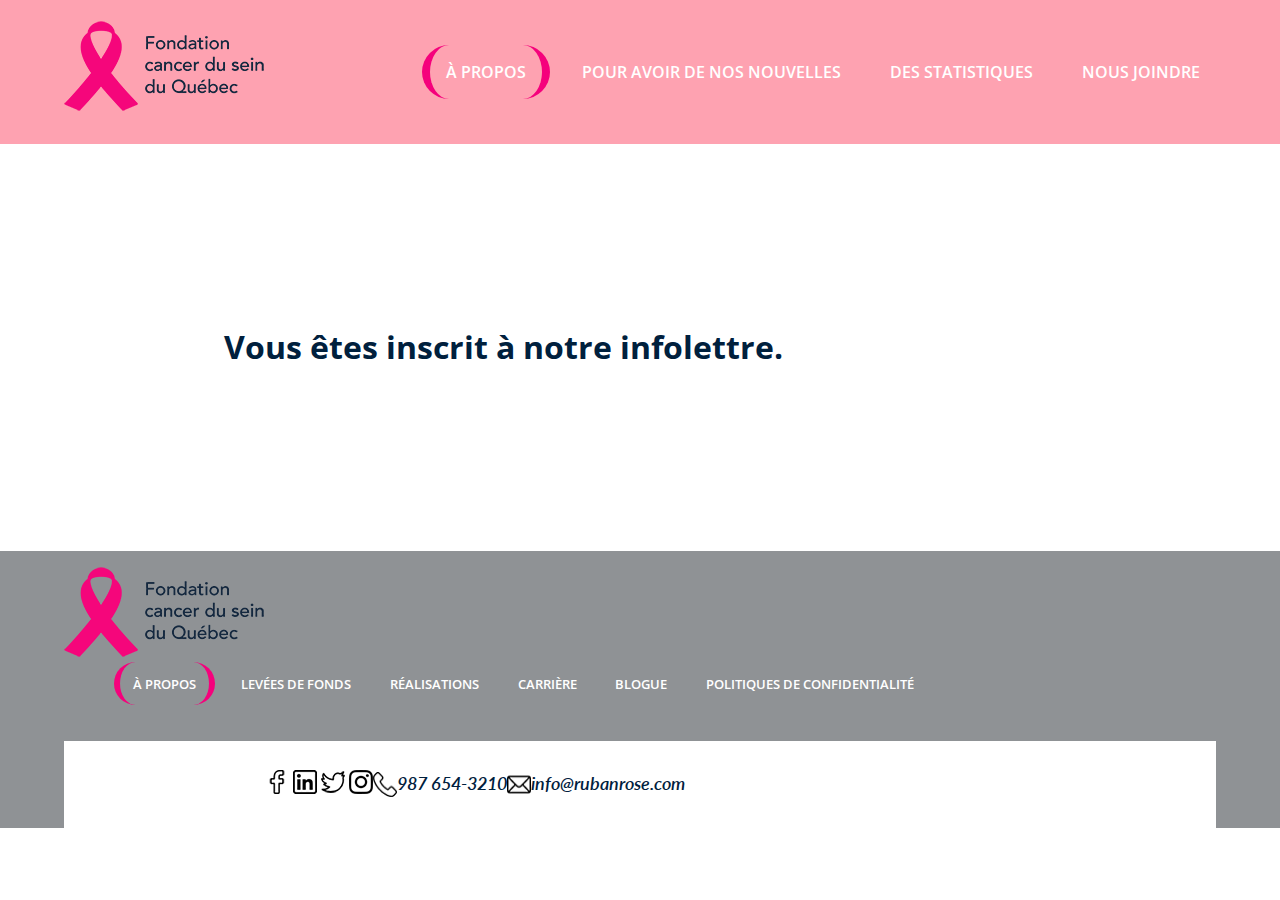
==== confirmation.html @ 951cb4c1 "Intégration page de confirmation pour infolettre" ====
<!DOCTYPE html>
<html lang="fr">

<head>
	<meta charset="utf-8">
	<title>Fondation cancer du sein du Québec</title>
	<meta name="description" content="Site page unique Fondation du cancer du sein du Québec">
	<meta name="viewport" content="width=device-width, initial-scale=1">
	<link rel="stylesheet" href="style/css/normalize.css">
	<link rel="stylesheet" href="style/css/style.css">
    <link rel="icon" href="favicon.ico">
</head>

<body>
	<header>
		<div class="container header-content">
			<h1><img class="Logo" src="img/fcsq-logo.png" alt="Logo fondation cancer du sein du Québec"></h1>
			<nav>
				<ul class="nav-list">
					<li class="nav-list__list-item"><a class="nav-list__link nav-list__link--actuel-header" href="#À-propos">À propos</a></li>
					<li class="nav-list__list-item"><a class="nav-list__link" href="#Pour-avoir-de-nos-nouvelles">Pour avoir de nos nouvelles</a></li>
					<li class="nav-list__list-item"><a class="nav-list__link" href="#Des-statistiques">Des statistiques</a></li>
					<li class="nav-list__list-item"><a class="nav-list__link" href="#Nous-joindre">Nous joindre</a></li>
				</ul>
			</nav>
		</div>
	</header>

    <main>
		<section>
            <div class="container">
                <h1 class="espace">Vous êtes inscrit à notre infolettre.</h1>
            </div>
		</section>
	</main>

    <footer id="Nous-joindre">
		<div class="container">
			<div class="logo--centrer">
				<img src="img/fcsq-logo.png" alt="Logo Fondation cancer du sein du Québec">
			</div>
			<div>
				<nav>
					<ul class="nav-list nav-list--small">
						<li class="nav-list__list-item"><a class="nav-list__link nav-list__link--actuel-footer" href="#">À propos</a></li>
						<li class="nav-list__list-item"><a class="nav-list__link" href="#">Levées de fonds</a></li>
						<li class="nav-list__list-item"><a class="nav-list__link" href="#">Réalisations</a></li>
						<li class="nav-list__list-item"><a class="nav-list__link" href="#">Carrière</a></li>
						<li class="nav-list__list-item"><a class="nav-list__link" href="#">Blogue</a></li>
						<li class="nav-list__list-item"><a class="nav-list__link" href="#">Politiques de confidentialité</a></li>
					</ul>
				</nav>
			</div>
			<div class="social-media-container fond-blanc">
				<div>
					<p>Fait par : Danika Gemme</p>
				</div>
				<div class="icons-container">
					<img class="icons" src="icons/facebook.png" alt="icon Facebook">
					<img class="icons" src="icons/linkedin.png" alt="icon Linkedin">
					<img class="icons" src="icons/twitter.png" alt="icon Twitter">
					<img class="icons" src="icons/instagram.png" alt="icon Instagram">
				</div>
				<address class="coordonnees-container">
					<img class="icons" src="icons/telephone.png" alt="icon téléphone">
					<a class="coordonnees" href="tel:+19876543210">987 654-3210</a>
					<img class="icons" src="icons/mail.png" alt="icon courriel">
					<a class="coordonnees" href="mailto:info@rubanrose.com">info@rubanrose.com</a>
				</address>
			</div>
		</div>
	</footer>
</body>

</html>
---- style/css/style.css ----
@import url("https://fonts.googleapis.com/css2?family=Lato:ital,wght@0,300;0,400;0,700;1,300;1,400;1,700&family=Open+Sans:ital,wght@0,300;0,400;0,700;1,300;1,400;1,700&display=swap");
/* Composantes principales */
* {
  box-sizing: border-box;
}

body {
  background-color: #ffffff;
  color: #00203d;
  line-height: 1.4;
  font-family: "Open Sans", sans-serif;
}

.container {
  max-width: 1200px;
  width: 90%;
  margin: 0 auto;
}

header {
  background-color: #fea2b1;
}

footer {
  background-color: #8f9295;
  color: #ffffff;
  padding-top: 1em;
}

.header-content {
  display: flex;
  justify-content: space-between;
  align-items: center;
}

.footer-content {
  display: flex;
  flex-direction: column;
  justify-content: space-between;
  align-items: center;
}

.icons {
  display: inline-block;
  align-items: center;
  max-width: 100%;
}

.coordonnees-container {
  display: flex;
  flex-direction: row;
  justify-content: space-between;
}

.coordonnees {
  text-decoration: none;
  color: #00203d;
  font-family: "Lato", sans-serif;
  font-weight: 600;
  font-size: 1.1em;
  align-items: center;
}

.fond-blanc {
  background-color: #ffffff;
  padding: 1em;
  margin-top: 3em;
}

.social-media-container {
  display: flex;
}

.logo {
  width: 100%;
}
.logo--small {
  width: 50%;
}
.logo--centrer {
  align-items: center;
}

.nav-list {
  list-style: none;
}
.nav-list__list-item {
  display: inline-block;
  margin-left: 0.8em;
}
.nav-list__link {
  text-transform: uppercase;
  padding: 1em 1em;
  text-decoration: none;
  border-radius: 2em;
  color: #ffffff;
  font-weight: 600;
}
.nav-list__link--actuel-header {
  border-right: 0.5em solid #f5017c;
  border-left: 0.5em solid #f5017c;
}
.nav-list__link--actuel-footer {
  border-right: 0.5em solid #f5017c;
  border-left: 0.5em solid #f5017c;
}
.nav-list__link:hover {
  background-color: #f5017c;
}
.nav-list--small {
  font-size: 0.8em;
}

/*------ Positionnement Flexbox ------ */
/*------ Section 1 ------- */
.flex-points {
  display: flex;
  flex-direction: row;
  justify-content: center;
}

.flex-carousel {
  display: flex;
  flex-direction: row;
  justify-content: space-around;
  align-items: center;
}

.img-carousel {
  width: 100%;
  border-radius: 2em;
  border: 0.2em solid #f5017c;
  margin: 3em 0 1em 0;
}

.img-fleche {
  width: 2em;
  height: 2em;
}

.rond {
  width: 1.5em;
  padding: 0 5px;
  margin-bottom: 3em;
}

/*------ Section 2 ------- */
.titre-centrer {
  text-align: center;
}

.flex-infolettre {
  display: flex;
  flex-direction: column;
  justify-content: center;
}

.infolettre {
  display: flex;
  flex-direction: column;
  align-items: center;
}

.form-infolettre {
  display: flex;
  flex-direction: row;
  align-items: center;
}

.flex-formulaire {
  display: flex;
  flex-direction: row;
  justify-content: space-around;
}

.col-quart {
  width: 25%;
  padding: 2em;
}

.col-3-quart {
  width: 75%;
  padding: 2em;
}

label {
  font-weight: 300;
}

input {
  border: 1px solid #f5017c;
  font-size: 1.2rem;
  font-family: "Open Sans", sans-serif;
  color: #f5017c;
  padding: 0.5em 5em;
}

input[type=submit] {
  font-size: 1em;
  padding: 0.5em 2em;
  background-color: #f5017c;
  color: #ffffff;
}

input, select {
  border-radius: 1em;
  border: 1px solid #f5017c;
  padding: 0.5em 5em;
  margin: 0 2em;
  font-size: 1rem;
}

.section-1 {
  background-color: rgba(143, 146, 149, 0.4705882353);
}

h2 {
  text-transform: uppercase;
  font-family: "Lato", sans-serif;
  font-size: 2em;
}

p a {
  color: #f5017c;
}

.btn {
  background-color: #ffffff;
  color: #f5017c;
  text-decoration: none;
  display: inline-block;
  padding: 1em 1em;
  border-radius: 2em;
  border: solid 0.1em #f5017c;
}
.btn:hover {
  background-color: #f5017c;
  color: #ffffff;
  border: 0.2em solid rgba(143, 146, 149, 0.4705882353);
}
.btn--accent {
  background-color: #f5017c;
  color: #ffffff;
}
.btn--accent:hover {
  background-color: #fea2b1;
  color: #f5017c;
}

.social-media-container {
  display: flex;
  flex-direction: row;
  align-items: center;
}

.espace {
  padding: 5em;
}/*# sourceMappingURL=style.css.map */
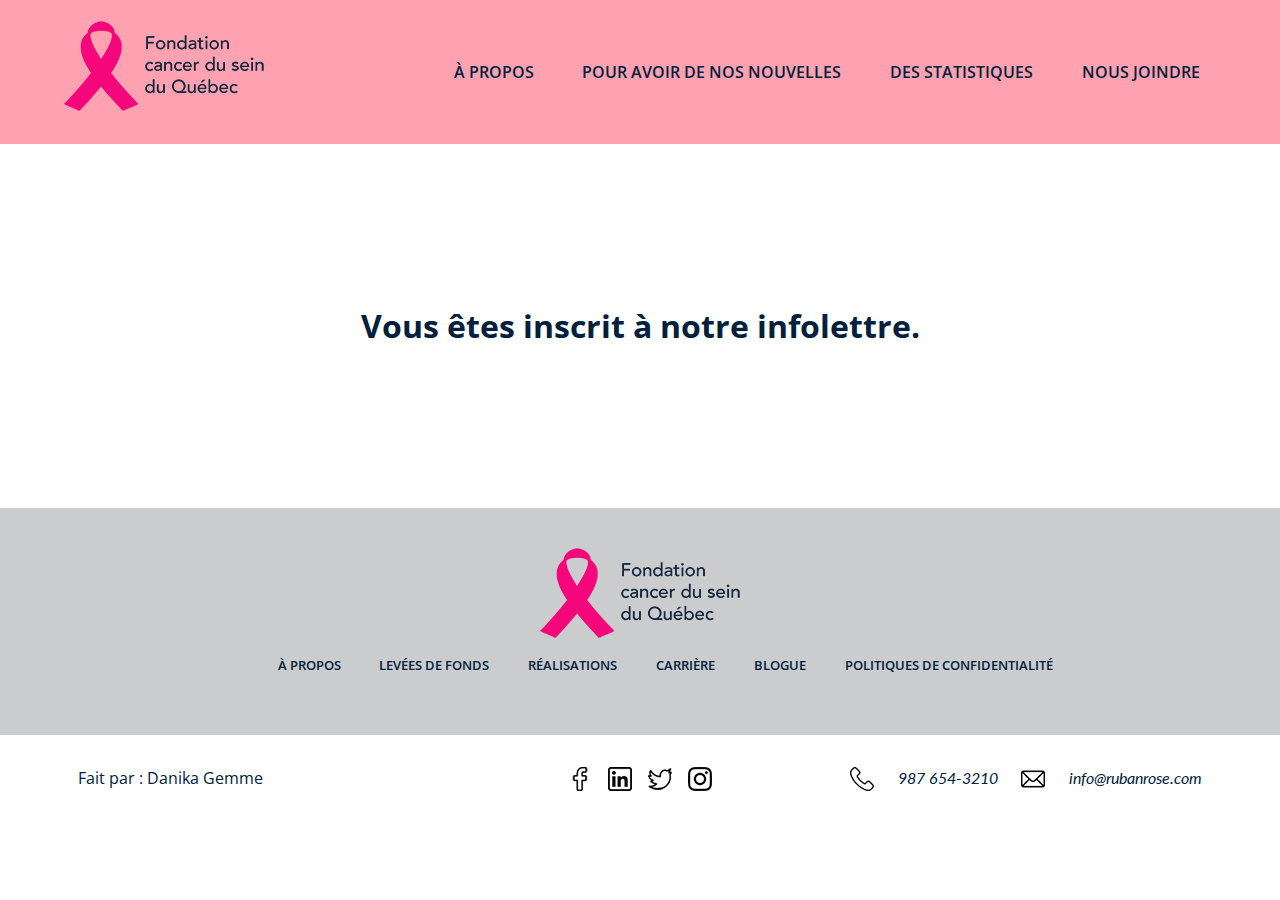
==== commit f499c680: "Ajout d'une animation au logo dans header, footer" ====
--- a/confirmation.html
+++ b/confirmation.html
@@ -27,22 +27,20 @@
 	</header>
 
     <main>
-		<section>
-            <div class="container">
-                <h1 class="espace">Vous êtes inscrit à notre infolettre.</h1>
-            </div>
+		<section class="container">
+            <h1 class="position">Vous êtes inscrit à notre infolettre.</h1>
 		</section>
 	</main>
 
     <footer id="Nous-joindre">
 		<div class="container">
-			<div class="logo--centrer">
-				<img src="img/fcsq-logo.png" alt="Logo Fondation cancer du sein du Québec">
-			</div>
-			<div>
+			<div class="flex-nav-secondaire">
+				<div>
+					<img src="img/fcsq-logo.png" alt="Logo Fondation cancer du sein du Québec">
+				</div>
 				<nav>
-					<ul class="nav-list nav-list--small">
-						<li class="nav-list__list-item"><a class="nav-list__link nav-list__link--actuel-footer" href="#">À propos</a></li>
+					<ul class="nav-list--small">
+						<li class="nav-list__list-item"><a class="nav-list__link" href="#">À propos</a></li>
 						<li class="nav-list__list-item"><a class="nav-list__link" href="#">Levées de fonds</a></li>
 						<li class="nav-list__list-item"><a class="nav-list__link" href="#">Réalisations</a></li>
 						<li class="nav-list__list-item"><a class="nav-list__link" href="#">Carrière</a></li>
@@ -51,22 +49,29 @@
 					</ul>
 				</nav>
 			</div>
-			<div class="social-media-container fond-blanc">
-				<div>
+		</div>
+
+		<div class="fond-blanc">
+			<div class="container flex-utilitaire">
+				<div class="col-tiers">	
 					<p>Fait par : Danika Gemme</p>
 				</div>
-				<div class="icons-container">
-					<img class="icons" src="icons/facebook.png" alt="icon Facebook">
-					<img class="icons" src="icons/linkedin.png" alt="icon Linkedin">
-					<img class="icons" src="icons/twitter.png" alt="icon Twitter">
-					<img class="icons" src="icons/instagram.png" alt="icon Instagram">
+				<div class="col-tiers">
+					<div class="icons-container">
+						<img class="icons-container__icons" src="icons/facebook.png" alt="icon Facebook">
+						<img class="icons-container__icons" src="icons/linkedin.png" alt="icon Linkedin">
+						<img class="icons-container__icons" src="icons/twitter.png" alt="icon Twitter">
+						<img class="icons-container__icons" src="icons/instagram.png" alt="icon Instagram">
+					</div>
 				</div>
-				<address class="coordonnees-container">
-					<img class="icons" src="icons/telephone.png" alt="icon téléphone">
-					<a class="coordonnees" href="tel:+19876543210">987 654-3210</a>
-					<img class="icons" src="icons/mail.png" alt="icon courriel">
-					<a class="coordonnees" href="mailto:info@rubanrose.com">info@rubanrose.com</a>
-				</address>
+				<div class="col-tiers">
+					<address class="coordonnees-container">
+						<img class="icons-container__icons" src="icons/telephone.png" alt="icon téléphone">
+						<a class="coordonnees-container__coordonnees" href="tel:+19876543210">987 654-3210</a>
+						<img class="icons-container__icons" src="icons/mail.png" alt="icon courriel">
+						<a class="coordonnees-container__coordonnees" href="mailto:info@rubanrose.com">info@rubanrose.com</a>
+					</address>
+				</div>
 			</div>
 		</div>
 	</footer>
--- a/style/css/style.css
+++ b/style/css/style.css
@@ -1,4 +1,291 @@
 @import url("https://fonts.googleapis.com/css2?family=Lato:ital,wght@0,300;0,400;0,700;1,300;1,400;1,700&family=Open+Sans:ital,wght@0,300;0,400;0,700;1,300;1,400;1,700&display=swap");
+header {
+  background-color: #fea2b1;
+}
+
+.header__logo {
+  margin: 15px 0;
+  max-height: 200px;
+  max-width: 200px;
+  width: 100%;
+  position: relative;
+  animation: rotate-itself 3s 1s normal backwards ease-in;
+}
+
+.header-content {
+  display: flex;
+  justify-content: space-between;
+  align-items: center;
+}
+
+@keyframes rotate-itself {
+  from {
+    left: 0;
+  }
+  to {
+    right: 0;
+    transform: rotate(360deg);
+  }
+}
+/* ------ Navigation header ------*/
+.nav-list {
+  list-style: none;
+}
+.nav-list__list-item {
+  display: inline-block;
+  margin-left: 0.8em;
+}
+.nav-list__link {
+  text-transform: uppercase;
+  padding: 1em 1em;
+  text-decoration: none;
+  border-radius: 2em;
+  color: #00203d;
+  font-weight: 600;
+}
+.nav-list__link--actuel {
+  border-right: 0.5em solid #f5017c;
+  border-left: 0.5em solid #f5017c;
+}
+.nav-list__link:hover {
+  background-color: #f5017c;
+}
+.nav-list--small {
+  font-size: 0.8em;
+}
+
+.flex-nav-secondaire {
+  display: flex;
+  flex-direction: column;
+  align-items: center;
+  padding-top: 1.5em;
+}
+
+.section-1 {
+  background-color: rgba(143, 146, 149, 0.4705882353);
+}
+
+.flex-points {
+  display: flex;
+  flex-direction: row;
+  justify-content: center;
+}
+
+.flex-carousel {
+  display: flex;
+  flex-direction: row;
+  justify-content: space-around;
+  align-items: center;
+}
+
+.img-carousel {
+  width: 100%;
+  border-radius: 2em;
+  border: 0.2em solid #f5017c;
+  margin: 3em 0 1em 0;
+}
+
+.img-fleche {
+  width: 2em;
+  height: 2em;
+}
+
+.rond {
+  width: 1.5em;
+  padding: 0 5px;
+  margin-bottom: 3em;
+}
+
+.infolettre {
+  display: flex;
+  flex-direction: column;
+  align-items: center;
+}
+.infolettre__titre {
+  text-transform: uppercase;
+  font-family: "Lato", sans-serif;
+  font-size: 2.5em;
+  text-align: center;
+  margin: 3em 0em 0.5em 0em;
+}
+.infolettre__txt {
+  font-family: "Open Sans", sans-serif;
+  font-size: 1.5em;
+}
+
+.form-infolettre {
+  display: flex;
+  flex-direction: row;
+  justify-content: center;
+}
+
+.flex-formulaire {
+  display: flex;
+  flex-direction: row;
+  justify-content: space-around;
+}
+
+input {
+  border: 1px solid #f5017c;
+  font-size: 1.2rem;
+  font-family: "Open Sans", sans-serif;
+  color: #f5017c;
+}
+
+input[type=submit] {
+  font-size: 1em;
+  padding: 0.5em 2em;
+  margin: 0;
+}
+
+input, select {
+  border-radius: 1em;
+  border: 1px solid #f5017c;
+  padding: 0.5em 5em 0.5em 2em;
+  margin: 0 2em;
+  font-size: 1rem;
+}
+
+a {
+  text-decoration: none;
+  padding: 0.5em 1em;
+  margin-top: 5em;
+}
+
+.btn {
+  background-color: #f5017c;
+  color: #ffffff;
+  border: 1px solid #f5017c;
+  border-radius: 1em;
+  border: 1px solid #f5017c;
+  display: inline-block;
+  margin-top: 2em;
+}
+.btn:hover {
+  background-color: #00203d;
+  color: #ffffff;
+  border: 1px solid #f5017c;
+}
+
+.flex-stat {
+  display: flex;
+  flex-direction: row;
+  justify-content: center;
+}
+.flex-stat__btn {
+  background-color: #f5017c;
+  color: #ffffff;
+  margin: 5em 0;
+}
+
+.flex-donnees {
+  display: flex;
+  flex-direction: row;
+  padding: 0;
+}
+
+.col-demie {
+  width: 50%;
+  align-content: start;
+}
+
+.col-quart {
+  width: 23%;
+}
+
+.col-trois-quart {
+  width: 73%;
+}
+
+.image {
+  width: 85%;
+}
+
+.interligne {
+  margin: 0;
+}
+
+footer {
+  background-color: rgba(143, 146, 149, 0.4705882353);
+  color: #ffffff;
+  padding-top: 1em;
+}
+footer p {
+  color: #00203d;
+}
+
+.footer__logo {
+  margin: 15px 0;
+  max-height: 200px;
+  max-width: 200px;
+  width: 100%;
+  position: relative;
+  animation: rotate-itself 3s 1s normal backwards ease-in;
+}
+
+.footer-content {
+  display: flex;
+  flex-direction: column;
+  justify-content: space-between;
+  align-items: center;
+}
+
+.icons-container {
+  display: flex;
+  flex-direction: row;
+  justify-content: center;
+}
+.icons-container__icons {
+  display: inline-block;
+  align-items: center;
+  max-width: 100%;
+  max-height: 100%;
+  padding: 0 0.5em;
+}
+
+.coordonnees-container {
+  display: flex;
+  flex-direction: row;
+  justify-content: space-between;
+  align-items: center;
+}
+.coordonnees-container__coordonnees {
+  text-decoration: none;
+  color: #00203d;
+  font-family: "Lato", sans-serif;
+  font-size: 1em;
+  align-items: center;
+  margin: 0;
+  padding: 0;
+}
+
+.fond-blanc {
+  background-color: #ffffff;
+  padding: 1em;
+  margin-top: 3em;
+}
+
+.flex-utilitaire {
+  display: flex;
+  flex-direction: row;
+  flex-wrap: wrap;
+  justify-content: space-between;
+  align-items: center;
+}
+
+.col-tiers {
+  width: 32%;
+}
+
+@keyframes rotate-itself {
+  from {
+    left: 0;
+  }
+  to {
+    right: 0;
+    transform: rotate(360deg);
+  }
+}
 /* Composantes principales */
 * {
   box-sizing: border-box;
@@ -17,60 +304,6 @@
   margin: 0 auto;
 }
 
-header {
-  background-color: #fea2b1;
-}
-
-footer {
-  background-color: #8f9295;
-  color: #ffffff;
-  padding-top: 1em;
-}
-
-.header-content {
-  display: flex;
-  justify-content: space-between;
-  align-items: center;
-}
-
-.footer-content {
-  display: flex;
-  flex-direction: column;
-  justify-content: space-between;
-  align-items: center;
-}
-
-.icons {
-  display: inline-block;
-  align-items: center;
-  max-width: 100%;
-}
-
-.coordonnees-container {
-  display: flex;
-  flex-direction: row;
-  justify-content: space-between;
-}
-
-.coordonnees {
-  text-decoration: none;
-  color: #00203d;
-  font-family: "Lato", sans-serif;
-  font-weight: 600;
-  font-size: 1.1em;
-  align-items: center;
-}
-
-.fond-blanc {
-  background-color: #ffffff;
-  padding: 1em;
-  margin-top: 3em;
-}
-
-.social-media-container {
-  display: flex;
-}
-
 .logo {
   width: 100%;
 }
@@ -81,178 +314,10 @@
   align-items: center;
 }
 
-.nav-list {
-  list-style: none;
-}
-.nav-list__list-item {
-  display: inline-block;
-  margin-left: 0.8em;
-}
-.nav-list__link {
-  text-transform: uppercase;
-  padding: 1em 1em;
-  text-decoration: none;
-  border-radius: 2em;
-  color: #ffffff;
-  font-weight: 600;
-}
-.nav-list__link--actuel-header {
-  border-right: 0.5em solid #f5017c;
-  border-left: 0.5em solid #f5017c;
-}
-.nav-list__link--actuel-footer {
-  border-right: 0.5em solid #f5017c;
-  border-left: 0.5em solid #f5017c;
-}
-.nav-list__link:hover {
-  background-color: #f5017c;
-}
-.nav-list--small {
-  font-size: 0.8em;
-}
-
-/*------ Positionnement Flexbox ------ */
-/*------ Section 1 ------- */
-.flex-points {
-  display: flex;
-  flex-direction: row;
-  justify-content: center;
-}
-
-.flex-carousel {
-  display: flex;
-  flex-direction: row;
-  justify-content: space-around;
-  align-items: center;
-}
-
-.img-carousel {
-  width: 100%;
-  border-radius: 2em;
-  border: 0.2em solid #f5017c;
-  margin: 3em 0 1em 0;
-}
-
-.img-fleche {
-  width: 2em;
-  height: 2em;
-}
-
-.rond {
-  width: 1.5em;
-  padding: 0 5px;
-  margin-bottom: 3em;
-}
-
-/*------ Section 2 ------- */
-.titre-centrer {
-  text-align: center;
-}
-
-.flex-infolettre {
-  display: flex;
-  flex-direction: column;
-  justify-content: center;
-}
-
-.infolettre {
-  display: flex;
-  flex-direction: column;
-  align-items: center;
-}
-
-.form-infolettre {
-  display: flex;
-  flex-direction: row;
-  align-items: center;
-}
-
-.flex-formulaire {
-  display: flex;
-  flex-direction: row;
-  justify-content: space-around;
-}
-
-.col-quart {
-  width: 25%;
-  padding: 2em;
-}
-
-.col-3-quart {
-  width: 75%;
-  padding: 2em;
-}
-
-label {
-  font-weight: 300;
-}
-
-input {
-  border: 1px solid #f5017c;
-  font-size: 1.2rem;
-  font-family: "Open Sans", sans-serif;
-  color: #f5017c;
-  padding: 0.5em 5em;
-}
-
-input[type=submit] {
-  font-size: 1em;
-  padding: 0.5em 2em;
-  background-color: #f5017c;
-  color: #ffffff;
-}
-
-input, select {
-  border-radius: 1em;
-  border: 1px solid #f5017c;
-  padding: 0.5em 5em;
-  margin: 0 2em;
-  font-size: 1rem;
-}
-
-.section-1 {
-  background-color: rgba(143, 146, 149, 0.4705882353);
-}
-
-h2 {
-  text-transform: uppercase;
-  font-family: "Lato", sans-serif;
-  font-size: 2em;
-}
-
-p a {
-  color: #f5017c;
-}
-
-.btn {
-  background-color: #ffffff;
-  color: #f5017c;
-  text-decoration: none;
-  display: inline-block;
-  padding: 1em 1em;
-  border-radius: 2em;
-  border: solid 0.1em #f5017c;
-}
-.btn:hover {
-  background-color: #f5017c;
-  color: #ffffff;
-  border: 0.2em solid rgba(143, 146, 149, 0.4705882353);
-}
-.btn--accent {
-  background-color: #f5017c;
-  color: #ffffff;
-}
-.btn--accent:hover {
-  background-color: #fea2b1;
-  color: #f5017c;
-}
-
-.social-media-container {
-  display: flex;
-  flex-direction: row;
-  align-items: center;
-}
-
-.espace {
+/*------ Page confirmation inscription infolettre ------ */
+.position {
+  display: flex;
+  justify-content: center;
   padding: 5em;
+  margin: 0;
 }/*# sourceMappingURL=style.css.map */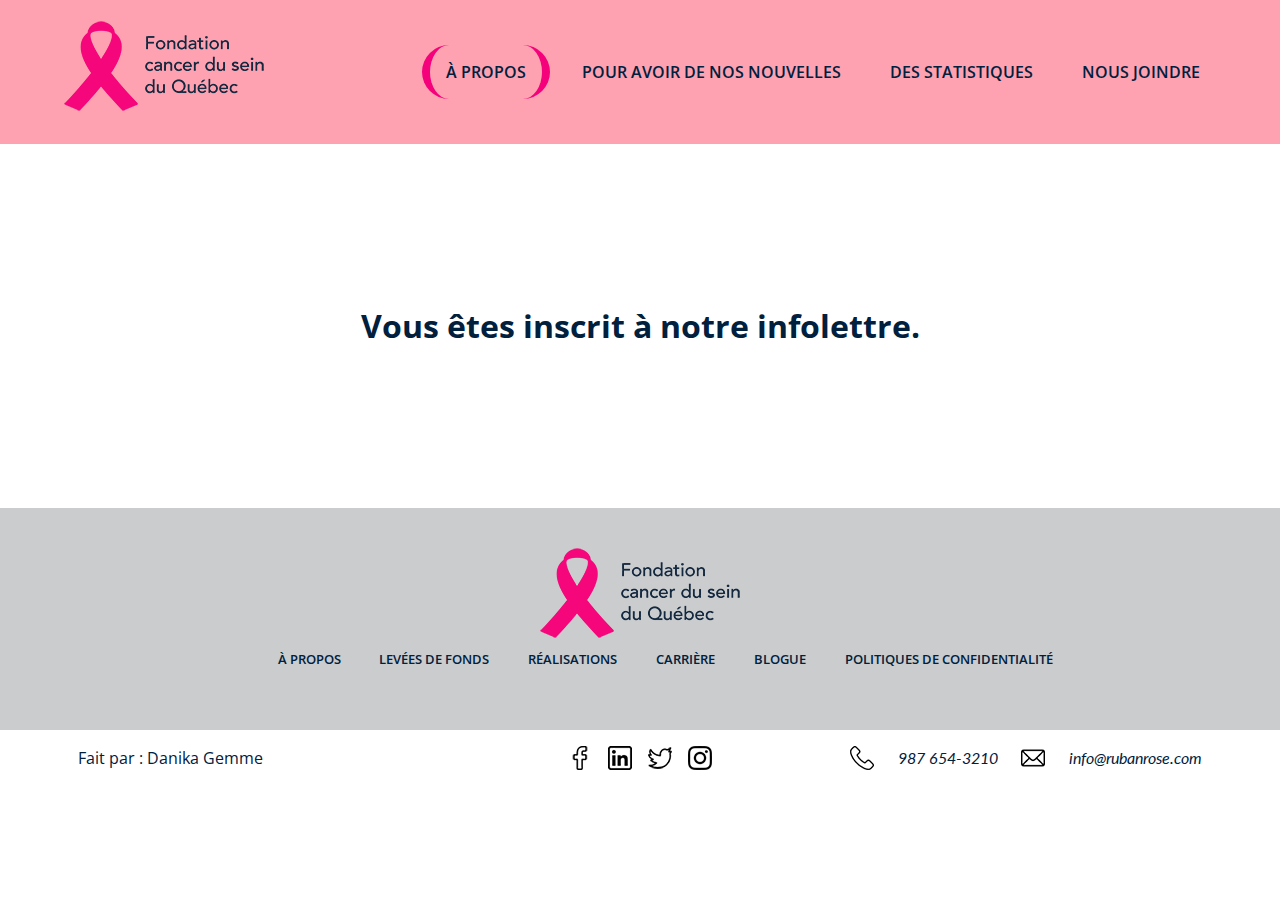
==== commit 52c1bc44: "Corriger et optimiser mon codage" ====
--- a/confirmation.html
+++ b/confirmation.html
@@ -3,8 +3,8 @@
 
 <head>
 	<meta charset="utf-8">
-	<title>Fondation cancer du sein du Québec</title>
-	<meta name="description" content="Site page unique Fondation du cancer du sein du Québec">
+	<title>Confirmation de l'inscription à l'infolettre</title>
+	<meta name="description" content="page de confirmation d'inscription à l'infolettre">
 	<meta name="viewport" content="width=device-width, initial-scale=1">
 	<link rel="stylesheet" href="style/css/normalize.css">
 	<link rel="stylesheet" href="style/css/style.css">
@@ -12,12 +12,14 @@
 </head>
 
 <body>
-	<header>
-		<div class="container header-content">
-			<h1><img class="Logo" src="img/fcsq-logo.png" alt="Logo fondation cancer du sein du Québec"></h1>
+	<header class="header">
+		<div class="container header__content">
+			<div>
+				<h1><img class="header__logo" src="img/fcsq-logo.png" alt="Logo fondation cancer du sein du Québec"></h1>
+			</div>
 			<nav>
 				<ul class="nav-list">
-					<li class="nav-list__list-item"><a class="nav-list__link nav-list__link--actuel-header" href="#À-propos">À propos</a></li>
+					<li class="nav-list__list-item"><a class="nav-list__link nav-list__link--actuel" href="#À-propos">À propos</a></li>
 					<li class="nav-list__list-item"><a class="nav-list__link" href="#Pour-avoir-de-nos-nouvelles">Pour avoir de nos nouvelles</a></li>
 					<li class="nav-list__list-item"><a class="nav-list__link" href="#Des-statistiques">Des statistiques</a></li>
 					<li class="nav-list__list-item"><a class="nav-list__link" href="#Nous-joindre">Nous joindre</a></li>
@@ -32,10 +34,10 @@
 		</section>
 	</main>
 
-    <footer id="Nous-joindre">
+	<footer class="footer" id="Nous-joindre">
 		<div class="container">
 			<div class="flex-nav-secondaire">
-				<div>
+				<div class="footer__logo footer__logo--centrer">
 					<img src="img/fcsq-logo.png" alt="Logo Fondation cancer du sein du Québec">
 				</div>
 				<nav>
--- a/style/css/style.css
+++ b/style/css/style.css
@@ -1,21 +1,16 @@
 @import url("https://fonts.googleapis.com/css2?family=Lato:ital,wght@0,300;0,400;0,700;1,300;1,400;1,700&family=Open+Sans:ital,wght@0,300;0,400;0,700;1,300;1,400;1,700&display=swap");
-header {
+.header {
   background-color: #fea2b1;
 }
-
+.header__content {
+  display: flex;
+  justify-content: space-between;
+  align-items: center;
+}
 .header__logo {
-  margin: 15px 0;
-  max-height: 200px;
-  max-width: 200px;
   width: 100%;
   position: relative;
   animation: rotate-itself 3s 1s normal backwards ease-in;
-}
-
-.header-content {
-  display: flex;
-  justify-content: space-between;
-  align-items: center;
 }
 
 @keyframes rotate-itself {
@@ -27,7 +22,7 @@
     transform: rotate(360deg);
   }
 }
-/* ------ Navigation header ------*/
+/* ------ Navigation header et footer ------*/
 .nav-list {
   list-style: none;
 }
@@ -70,6 +65,11 @@
   flex-direction: row;
   justify-content: center;
 }
+.flex-points__rond {
+  width: 1.5em;
+  padding: 0 5px;
+  margin-bottom: 3em;
+}
 
 .flex-carousel {
   display: flex;
@@ -77,115 +77,125 @@
   justify-content: space-around;
   align-items: center;
 }
-
-.img-carousel {
+.flex-carousel__img-carousel {
   width: 100%;
   border-radius: 2em;
   border: 0.2em solid #f5017c;
   margin: 3em 0 1em 0;
 }
-
-.img-fleche {
+.flex-carousel__img-fleche {
   width: 2em;
   height: 2em;
 }
 
-.rond {
-  width: 1.5em;
-  padding: 0 5px;
-  margin-bottom: 3em;
-}
-
-.infolettre {
+.section {
+  display: inline;
+}
+.section__infolettre {
   display: flex;
   flex-direction: column;
   align-items: center;
 }
-.infolettre__titre {
+.section__infolettre-titre {
+  display: flex;
   text-transform: uppercase;
   font-family: "Lato", sans-serif;
   font-size: 2.5em;
   text-align: center;
   margin: 3em 0em 0.5em 0em;
 }
-.infolettre__txt {
+.section__infolettre-txt {
   font-family: "Open Sans", sans-serif;
   font-size: 1.5em;
-}
-
-.form-infolettre {
-  display: flex;
-  flex-direction: row;
-  justify-content: center;
-}
-
-.flex-formulaire {
-  display: flex;
-  flex-direction: row;
-  justify-content: space-around;
-}
-
-input {
-  border: 1px solid #f5017c;
-  font-size: 1.2rem;
-  font-family: "Open Sans", sans-serif;
-  color: #f5017c;
-}
-
-input[type=submit] {
-  font-size: 1em;
-  padding: 0.5em 2em;
-  margin: 0;
-}
-
-input, select {
+  margin-bottom: 1em;
+}
+.section__form {
+  margin: 0em;
+  padding-bottom: 4em;
+  font-size: 1.3em;
+  width: 30%;
+}
+.section__form-label {
+  display: none;
+}
+.section__form-input {
   border-radius: 1em;
   border: 1px solid #f5017c;
-  padding: 0.5em 5em 0.5em 2em;
+  font-size: 1em;
+  padding: 0.5em;
   margin: 0 2em;
-  font-size: 1rem;
-}
-
-a {
-  text-decoration: none;
-  padding: 0.5em 1em;
-  margin-top: 5em;
-}
-
-.btn {
+  width: 20em;
+}
+.section__form-position {
+  display: flex;
+  flex-direction: row;
+  justify-content: center;
+  align-items: center;
+}
+.section__btn-action {
+  padding: 0.5em 2em;
+  margin: 0 1em;
   background-color: #f5017c;
   color: #ffffff;
   border: 1px solid #f5017c;
-  border-radius: 1em;
-  border: 1px solid #f5017c;
-  display: inline-block;
-  margin-top: 2em;
-}
-.btn:hover {
+  border-radius: 2em;
+}
+.section__btn-action:hover {
+  background-color: #fea2b1;
+  color: #00203d;
+}
+.section__btn-action--envoyer {
   background-color: #00203d;
   color: #ffffff;
-  border: 1px solid #f5017c;
-}
-
-.flex-stat {
-  display: flex;
-  flex-direction: row;
-  justify-content: center;
-}
-.flex-stat__btn {
+  font-weight: 600;
+  text-transform: uppercase;
+}
+.section__btn-action--envoyer:hover {
+  background-color: #f5017c;
+}
+.section__btn-action--envoyer--savoir-plus {
+  background-color: #fea2b1;
+  color: #00203d;
+}
+.section__btn-action--envoyer--savoir-plus:hover {
   background-color: #f5017c;
   color: #ffffff;
-  margin: 5em 0;
-}
-
-.flex-donnees {
-  display: flex;
-  flex-direction: row;
+}
+
+.flex-stat {
+  display: flex;
+  flex-direction: row;
+  justify-content: center;
+  margin-bottom: 6em;
+}
+.flex-stat__image {
+  width: 85%;
+}
+.flex-stat__carte {
+  display: flex;
+  flex-direction: column;
+  justify-content: space-around;
+}
+.flex-stat__donnees {
+  display: flex;
+  flex-direction: row;
+  justify-content: space-between;
   padding: 0;
 }
+.flex-stat__p {
+  margin-bottom: 2em;
+}
+.flex-stat__a {
+  display: inline;
+  text-decoration: none;
+  padding: 0.5em 1em;
+  margin: 10em 0em;
+  font-weight: 600;
+  text-transform: uppercase;
+}
 
 .col-demie {
-  width: 50%;
+  width: 48%;
   align-content: start;
 }
 
@@ -197,37 +207,33 @@
   width: 73%;
 }
 
-.image {
-  width: 85%;
-}
-
-.interligne {
-  margin: 0;
-}
-
-footer {
+h2 {
+  display: inline;
+  margin: 0em;
+  padding: 0em;
+  text-transform: uppercase;
+}
+
+p {
+  margin: 0em;
+  padding: 0em;
+}
+
+.footer {
   background-color: rgba(143, 146, 149, 0.4705882353);
-  color: #ffffff;
   padding-top: 1em;
 }
-footer p {
-  color: #00203d;
-}
-
+.footer__p {
+  color: #00203d;
+}
 .footer__logo {
-  margin: 15px 0;
-  max-height: 200px;
-  max-width: 200px;
-  width: 100%;
+  width: 50%;
   position: relative;
   animation: rotate-itself 3s 1s normal backwards ease-in;
 }
-
-.footer-content {
-  display: flex;
-  flex-direction: column;
-  justify-content: space-between;
-  align-items: center;
+.footer__logo--centrer {
+  display: flex;
+  justify-content: center;
 }
 
 .icons-container {
@@ -304,16 +310,6 @@
   margin: 0 auto;
 }
 
-.logo {
-  width: 100%;
-}
-.logo--small {
-  width: 50%;
-}
-.logo--centrer {
-  align-items: center;
-}
-
 /*------ Page confirmation inscription infolettre ------ */
 .position {
   display: flex;
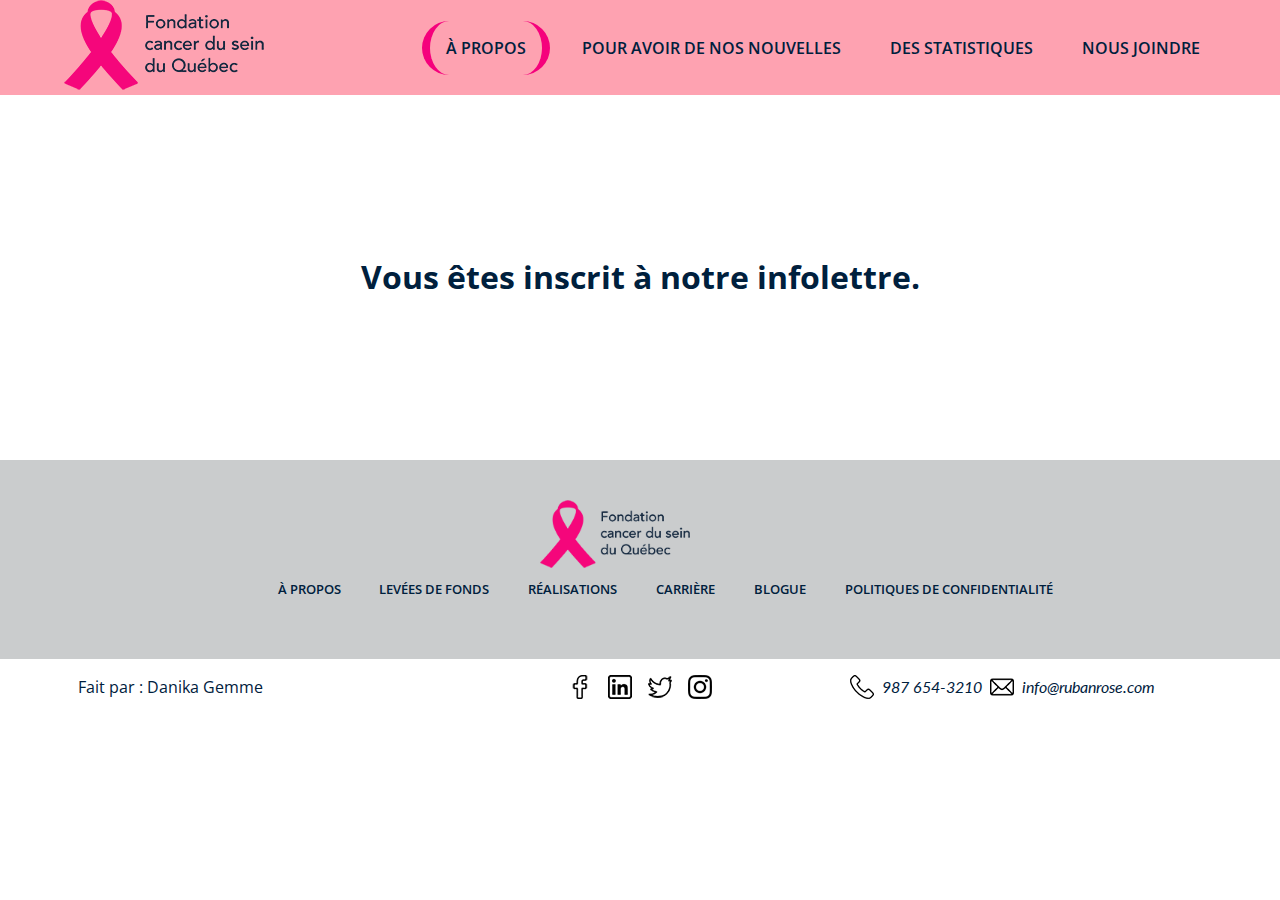
==== commit 48694db2: "Finalisation du projet pour remise" ====
--- a/confirmation.html
+++ b/confirmation.html
@@ -3,8 +3,8 @@
 
 <head>
 	<meta charset="utf-8">
-	<title>Confirmation de l'inscription à l'infolettre</title>
-	<meta name="description" content="page de confirmation d'inscription à l'infolettre">
+	<title>Fondation cancer du sein du Québec</title>
+	<meta name="description" content="Site page unique Fondation du cancer du sein du Québec">
 	<meta name="viewport" content="width=device-width, initial-scale=1">
 	<link rel="stylesheet" href="style/css/normalize.css">
 	<link rel="stylesheet" href="style/css/style.css">
@@ -15,9 +15,12 @@
 	<header class="header">
 		<div class="container header__content">
 			<div>
-				<h1><img class="header__logo" src="img/fcsq-logo.png" alt="Logo fondation cancer du sein du Québec"></h1>
+				<img class="header__logo" src="img/fcsq-logo.png" alt="Logo fondation cancer du sein du Québec">
 			</div>
-			<nav>
+			<div class="show-on-mobile">
+				<a><img src="icons/icon-menu-burger.svg" alt="icon menu burger"></a>
+			</div>
+			<nav class="nav-header-small hide-on-mobile">
 				<ul class="nav-list">
 					<li class="nav-list__list-item"><a class="nav-list__link nav-list__link--actuel" href="#À-propos">À propos</a></li>
 					<li class="nav-list__list-item"><a class="nav-list__link" href="#Pour-avoir-de-nos-nouvelles">Pour avoir de nos nouvelles</a></li>
@@ -37,8 +40,8 @@
 	<footer class="footer" id="Nous-joindre">
 		<div class="container">
 			<div class="flex-nav-secondaire">
-				<div class="footer__logo footer__logo--centrer">
-					<img src="img/fcsq-logo.png" alt="Logo Fondation cancer du sein du Québec">
+				<div>
+					<img class="footer__logo footer__logo--centrer" src="img/fcsq-logo.png" alt="Logo Fondation cancer du sein du Québec">
 				</div>
 				<nav>
 					<ul class="nav-list--small">
@@ -53,7 +56,7 @@
 			</div>
 		</div>
 
-		<div class="fond-blanc">
+		<div class="fond-ligne-infos">
 			<div class="container flex-utilitaire">
 				<div class="col-tiers">	
 					<p>Fait par : Danika Gemme</p>
@@ -66,7 +69,7 @@
 						<img class="icons-container__icons" src="icons/instagram.png" alt="icon Instagram">
 					</div>
 				</div>
-				<div class="col-tiers">
+				<div class="col-tiers flex-utilitaire">
 					<address class="coordonnees-container">
 						<img class="icons-container__icons" src="icons/telephone.png" alt="icon téléphone">
 						<a class="coordonnees-container__coordonnees" href="tel:+19876543210">987 654-3210</a>
--- a/style/css/style.css
+++ b/style/css/style.css
@@ -56,6 +56,25 @@
   padding-top: 1.5em;
 }
 
+/* ----------- Media Queries ------------*/
+@media screen and (max-width: 1200px) {
+  .nav-header-small, .nav-media-queries {
+    font-size: 0.8em;
+  }
+}
+@media screen and (max-width: 1000px) {
+  .nav-header-small, .nav-media-queries {
+    font-size: 0.65em;
+  }
+}
+@media screen and (max-width: 855px) {
+  .hide-on-mobile, .nav-media-queries {
+    display: none !important;
+  }
+  .show-on-mobile {
+    width: 10%;
+  }
+}
 .section-1 {
   background-color: rgba(143, 146, 149, 0.4705882353);
 }
@@ -88,6 +107,12 @@
   height: 2em;
 }
 
+/* ----------- Media Queries ------------*/
+@media screen and (max-width: 850px) {
+  .flex-carousel__img-fleche {
+    display: none;
+  }
+}
 .section {
   display: inline;
 }
@@ -132,25 +157,25 @@
   justify-content: center;
   align-items: center;
 }
-.section__btn-action {
+.section__btn-action, .btn-envoyer {
   padding: 0.5em 2em;
   margin: 0 1em;
-  background-color: #f5017c;
+  background-color: #00203d;
   color: #ffffff;
   border: 1px solid #f5017c;
   border-radius: 2em;
 }
-.section__btn-action:hover {
+.section__btn-action:hover, .btn-envoyer:hover {
   background-color: #fea2b1;
   color: #00203d;
 }
-.section__btn-action--envoyer {
+.section__btn-action--envoyer, .btn-envoyer {
   background-color: #00203d;
   color: #ffffff;
   font-weight: 600;
   text-transform: uppercase;
 }
-.section__btn-action--envoyer:hover {
+.section__btn-action--envoyer:hover, .btn-envoyer:hover {
   background-color: #f5017c;
 }
 .section__btn-action--envoyer--savoir-plus {
@@ -219,6 +244,21 @@
   padding: 0em;
 }
 
+/* ----------- Media Queries ------------*/
+@media screen and (max-width: 850px) {
+  .flex-stat {
+    flex-direction: column;
+  }
+  .col-demie {
+    width: auto;
+  }
+  .section__form-position {
+    flex-direction: column;
+  }
+  .section__form-input {
+    margin: 1em;
+  }
+}
 .footer {
   background-color: rgba(143, 146, 149, 0.4705882353);
   padding-top: 1em;
@@ -227,7 +267,7 @@
   color: #00203d;
 }
 .footer__logo {
-  width: 50%;
+  width: 75%;
   position: relative;
   animation: rotate-itself 3s 1s normal backwards ease-in;
 }
@@ -265,7 +305,7 @@
   padding: 0;
 }
 
-.fond-blanc {
+.fond-ligne-infos {
   background-color: #ffffff;
   padding: 1em;
   margin-top: 3em;
@@ -290,6 +330,40 @@
   to {
     right: 0;
     transform: rotate(360deg);
+  }
+}
+/* ----------- Media Queries ------------*/
+@media screen and (max-width: 1000px) {
+  .ligne-infos {
+    flex-direction: column;
+    justify-content: center;
+    align-items: center;
+  }
+}
+@media screen and (max-width: 855px) {
+  .flex-utilitaire {
+    flex-direction: column;
+    vertical-align: middle;
+  }
+  .col-tiers {
+    width: auto;
+  }
+  .flex-nav-secondaire {
+    display: none;
+  }
+  .coordonnees-container {
+    flex-direction: column;
+    padding: 2em;
+  }
+  .icons-container {
+    padding-top: 2em;
+  }
+  .footer {
+    background-color: #ffffff;
+  }
+  .fond-ligne-infos {
+    background-color: rgba(143, 146, 149, 0.4705882353);
+    border-top: 2em solid #f5017c;
   }
 }
 /* Composantes principales */
@@ -316,4 +390,53 @@
   justify-content: center;
   padding: 5em;
   margin: 0;
+}
+
+/* ----------- Media Queries ------------*/
+@media screen and (max-width: 1200px) {
+  .nav-header-small {
+    font-size: 0.8em;
+  }
+}
+@media screen and (max-width: 1000px) {
+  .ligne-infos {
+    flex-direction: column;
+    justify-content: center;
+    align-items: center;
+  }
+  .nav-header-small {
+    font-size: 0.65em;
+  }
+}
+@media screen and (max-width: 855px) {
+  .flex-utilitaire {
+    flex-direction: column;
+    vertical-align: middle;
+  }
+  .col-tiers {
+    width: auto;
+  }
+  .flex-nav-secondaire {
+    display: none;
+  }
+  .coordonnees-container {
+    flex-direction: column;
+    padding: 2em;
+  }
+  .icons-container {
+    padding-top: 2em;
+  }
+  .footer {
+    background-color: #ffffff;
+  }
+  .fond-ligne-infos {
+    background-color: rgba(143, 146, 149, 0.4705882353);
+    border-top: 2em solid #f5017c;
+  }
+  .hide-on-mobile {
+    display: none !important;
+  }
+  .show-on-mobile {
+    width: 10%;
+  }
 }/*# sourceMappingURL=style.css.map */